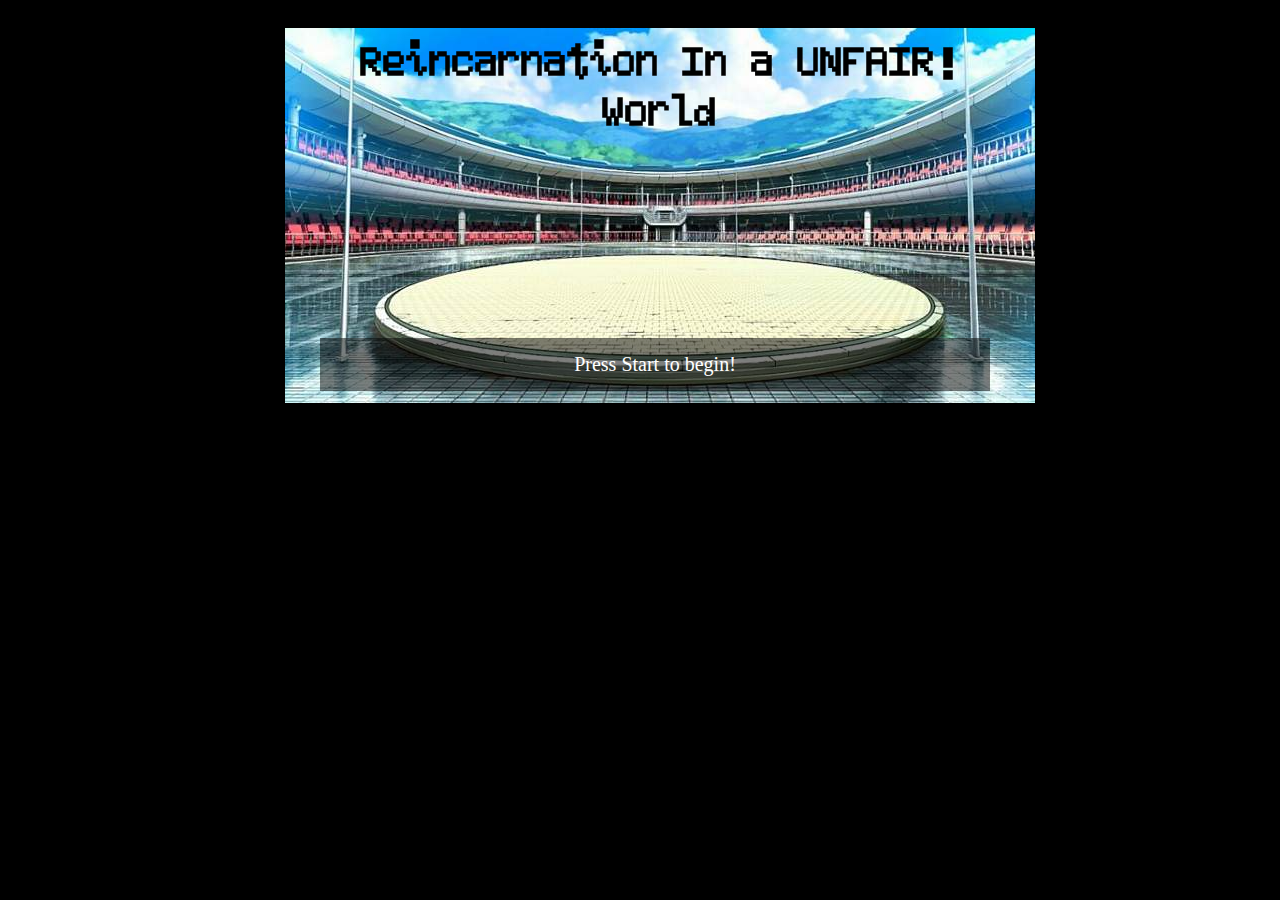
==== index.html @ c6d7a1be "finish one of lose screens" ====
<!DOCTYPE html>
<html lang="en">
<head>
    <meta charset="UTF-8">
    <meta http-equiv="X-UA-Compatible" content="IE=edge">
    <meta name="viewport" content="width=device-width, initial-scale=1.0">
    <link href="index.css" rel="stylesheet" />
    <title>Document</title>
</head>
<body>
    
    <div id="scene">
        <h1>Reincarnation In a UNFAIR! World </h1>
        <p id="situation"> Press <a href="CYOA_backstory.html">Start</a> to begin!</p>
    </div>
</body>
</html>
---- index.css ----
body {
    background-color: black;
    color: white;
    font-size: 20px;
    font-family:'Times New Roman', Times, serif
}

@font-face {
    font-family: summer-pixel;
    src: url(summer-pixel-22-font/SummerPixel22Regular-jE0W7.ttf)
}
h1 {
    color: black;
    font-family: summer-pixel;
    font-size: 50px;
    padding: 0 0 0 0;
    margin: 0 0 0 0;
    text-align: center;

    position: absolute;
    left: 20px;
    right: 20px;
    top: 20px;
}


 #scene {
    background: url('arena.jpg') no-repeat;
    height: 375px;
    width: 750px;
    margin: auto;

    position: relative;
    top: 20px;
    left: 20px;
 }

 #situation {
    position: absolute;
    top: 310px;
    left: 35px;
    padding: 15px 15px 15px 15px;
    margin: auto;

    background-color: rgba(0,0,0,.5);
    width: 640px;
    text-align: center;
 }
a {
    color: white;
    text-decoration: none;
}

a:hover {
    text-decoration: underline;
}

p {
    text-align: center;
}
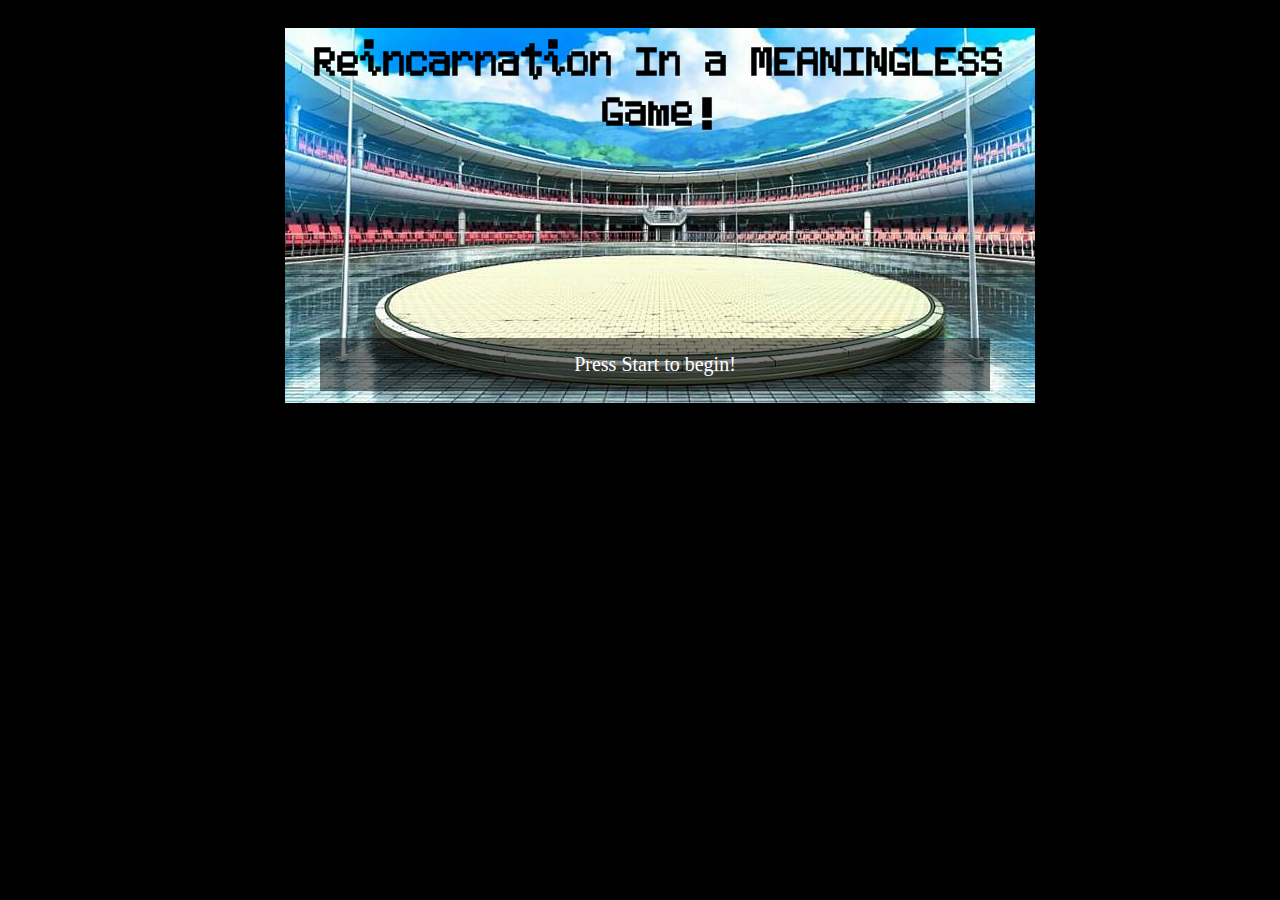
==== commit fb016554: "finish last lose screen" ====
--- a/index.html
+++ b/index.html
@@ -10,7 +10,7 @@
 <body>
     
     <div id="scene">
-        <h1>Reincarnation In a UNFAIR! World </h1>
+        <h1>Reincarnation In a MEANINGLESS Game!</h1>
         <p id="situation"> Press <a href="CYOA_backstory.html">Start</a> to begin!</p>
     </div>
 </body>
